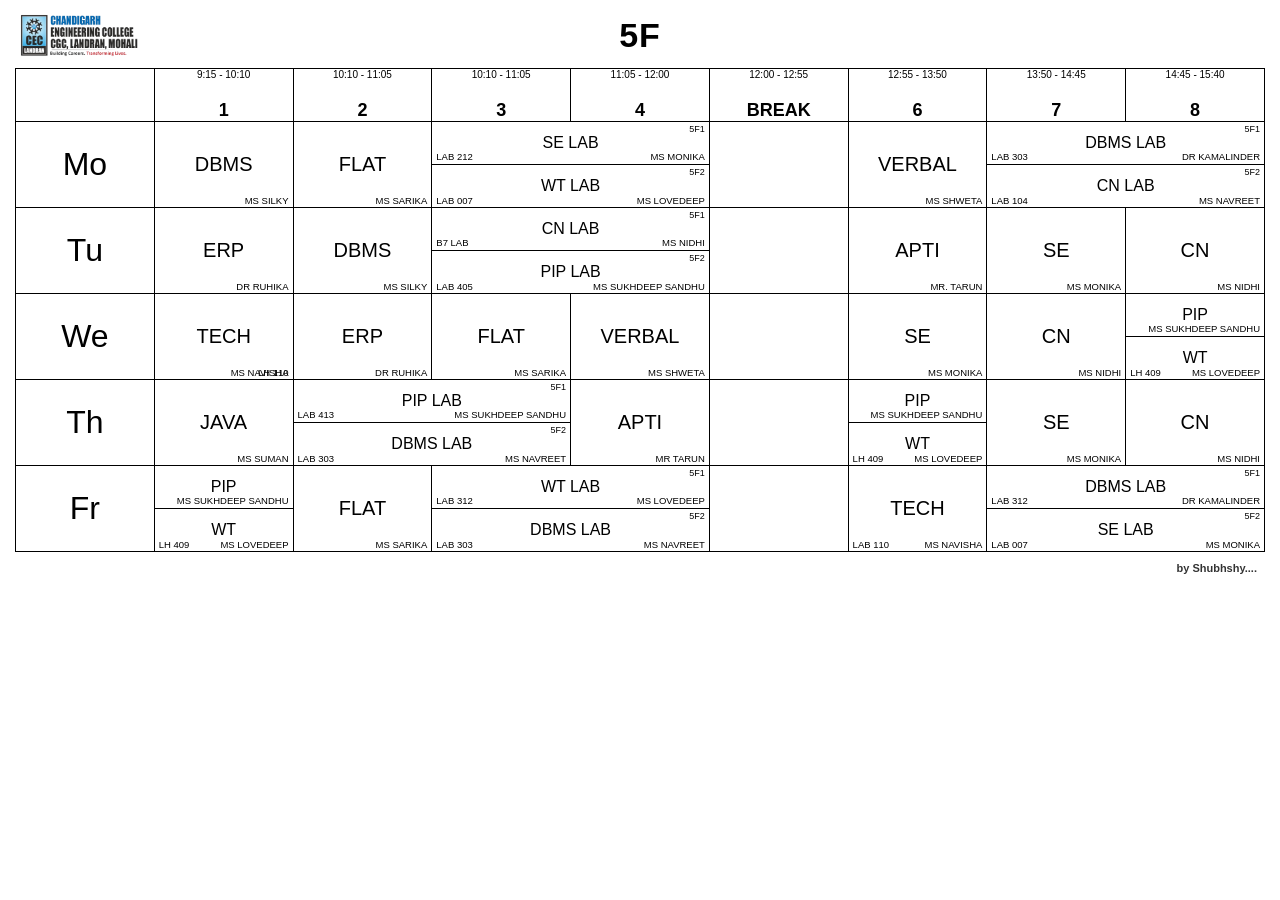
==== index.html @ b487f0f5 "changed name to index.html from TimeTable.html" ====
<!DOCTYPE html>
<html lang="en">
<head>
    <meta charset="UTF-8">
    <meta name="viewport" content="width=device-width, initial-scale=1.0">
    <title>Time-Table</title>
    <link rel="stylesheet" href="css/time-table.css">
</head>
<body>
    <header>
        <div class="cec-logo">
            <img src="assets/cec-logo.png" alt="logo"> <h1>5F</h1>
        </div>
    </header>
    <div class=time-table>
        <table>
            <thead>
                <tr>
                    <th></th>
                    <th><small class ="time">9:15 - 10:10</small><br><span class="period"><strong>1</strong></span></th>
                    <th><small class ="time">10:10 - 11:05</small><br><span class="period"><strong>2</strong></span></th>
                    <th><small class ="time">10:10 - 11:05</small><br><span class="period"><strong>3</strong></span></th>
                    <th><small class ="time">11:05 - 12:00</small><br><span class="period"><strong>4</strong></span></th>
                    <th><small class ="time">12:00 - 12:55</small><br><span class="period"><strong>BREAK</strong></span></th>
                    <th><small class ="time">12:55 - 13:50</small><br><span class="period"><strong>6</strong></span></th>
                    <th><small class ="time">13:50 - 14:45</small><br><span class="period"><strong>7</strong></span></th>
                    <th><small class ="time">14:45 - 15:40</small><br><span class="period"><strong>8</strong></span></th>
                </tr>
            </thead>
            <tbody>
                <!-- MONDAY -->
                 <tr>
                    <th class="days">Mo</th>
                    <td><strong>DBMS</strong><br><small class = "Faculty">MS SILKY</span></td>
                    <td><strong>FLAT</strong><br><small class = "Faculty">MS SARIKA</span></td>
                    <td colspan="2">
                        <div>
                            <small class="section">5F1</small>
                            <br>
                            <strong>SE LAB</strong>
                            <br>
                            <small class="lab">LAB 212</small> <small class="Faculty">MS MONIKA</small>
                        </div>
                        <br>
                        <div>
                            <small class="section">5F2</small>
                            <br>
                            <strong>WT LAB</strong>
                            <br>
                            <small class="lab">LAB 007</small> <small class="Faculty">MS LOVEDEEP</small>
                        </div>
                    </td>
                    <td></td>
                    <td><strong>VERBAL<br></strong><small class="Faculty">MS SHWETA</small></td>
                    <td colspan="2">
                        <div>
                            <small class="section">5F1</small>
                            <br>
                            <strong>DBMS LAB</strong>
                            <br>
                            <small class="lab">LAB 303</small> <small class="Faculty">DR KAMALINDER</small>
                        </div>
                        <br>
                        <div>
                            <small class="section">5F2</small>
                            <br>
                            <strong>CN LAB</strong>
                            <br>
                            <small class="lab">LAB 104</small> <small class="Faculty">MS NAVREET</small>
                        </div>
                    </td>
                 </tr>
                 <!-- TUESDAY -->
                  <tr>
                     <th class="days">Tu</th>
                     <td><strong>ERP</strong><br><small class="Faculty">DR RUHIKA</small></td>
                     <td><strong>DBMS</strong><br><small class="Faculty">MS SILKY</small></td>
                     <td colspan="2">
                        <div>
                            <small class="section">5F1</small>
                            <br>
                            <strong>CN LAB</strong>
                            <br>
                            <small class="lab">B7 LAB</small> <small class="Faculty">MS NIDHI</small>
                        </div>
                        <br>
                        <div>
                            <small class="section">5F2</small>
                            <br>
                            <strong>PIP LAB</strong>
                            <br>
                            <small class="lab">LAB 405</small> <small class="Faculty">MS SUKHDEEP SANDHU</small>
                        </div>
                     </td>
                     <td></td>
                     <td><strong>APTI</Strong><br><small class="Faculty">MR. TARUN</small></td>
                     <td><strong>SE</strong><br><small class="Faculty">MS MONIKA</small></td>
                     <td><strong>CN</strong><br><small class="Faculty">MS NIDHI</small></td>
                  </tr>
                  <!-- WEDNESDAY -->
                   <tr>
                     <th class="days">We</th>
                     <td><strong>TECH</strong><br><small class="Faculty">LH 110</small><small class="Faculty">MS NAVISHA</small></td>
                     <td><strong>ERP</strong><br><small class="Faculty">DR RUHIKA</small></td>
                     <td><strong>FLAT</strong><br><small class="Faculty">MS SARIKA</small></td>
                     <td><strong>VERBAL</strong><br><small class="Faculty">MS SHWETA</small></td>
                     <td></td>
                     <td><strong>SE</strong><br><small class="Faculty">MS MONIKA</small></td>
                     <td><strong>CN</strong><br><small class="Faculty">MS NIDHI</small></td>
                     <td>
                         <div>
                             <strong>PIP</strong>
                             <br>
                             <small class="Faculty">MS SUKHDEEP SANDHU</small>
                         </div>
                         <br>
                         <div>
                             <strong>WT</strong>
                             <br>
                             <small class="lab">LH 409</small> <small class="Faculty">MS LOVEDEEP</small>
                         </div>
                     </td>
                   </tr>
                   <!-- THRUSDAY -->
                    <tr>
                        <th class="days">Th</th>
                        <td><strong>JAVA</strong><br><small class="Faculty">MS SUMAN</small></td>
                        <td colspan="2">
                            <div>
                                <small class="section">5F1</small>
                                <br>
                                <strong>PIP LAB</strong>
                                <br>
                                <small class="lab">LAB 413</small> <small class="Faculty">MS SUKHDEEP SANDHU</small>
                            </div>
                            <br>
                            <div>
                                <small class="section">5F2</small>
                                <br>
                                <strong>DBMS LAB</strong>
                                <br>
                                <small class="lab">LAB 303</small> <small class="Faculty">MS NAVREET</small>
                            </div>
                        </td>
                        <td><strong>APTI</strong><br><small class="Faculty">MR TARUN</small></td>
                        <td></td>
                        <td>
                            <div>
                                <strong>PIP</strong>
                                <br>
                                <small class="Faculty">MS SUKHDEEP SANDHU</small>
                            </div>
                            <br>
                            <div>
                                <strong>WT</strong>
                                <br>
                                <small class="lab"> LH 409</small> <small class="Faculty">MS LOVEDEEP</small>
                            </div>
                        </td>
                        <td><strong>SE</strong><br><small class="Faculty">MS MONIKA</small></td>
                        <td><strong>CN</strong><br><small class="Faculty">MS NIDHI</small></td>
                    </tr>
                    <!-- FRIDAY -->
                    <tr>
                        <th class="days">Fr</th>
                        <td>
                             <div>
                                <strong>PIP</strong>
                                <br>
                                <small class="Faculty">MS SUKHDEEP SANDHU</small>
                            </div>
                            <br>
                            <div>
                                <strong>WT</strong>
                                <br>
                                <small class="lab"> LH 409</small> <small class="Faculty">MS LOVEDEEP</small>
                            </div>
                        </td>
                        <td><strong>FLAT</strong><br><small class="Faculty">MS SARIKA</small></td>
                        <td colspan="2">
                            <div>
                                <small class="section">5F1</small>
                                <br>
                                <strong>WT LAB</strong>
                                <br>
                                <small class="lab">LAB 312</small> <small class="Faculty">MS LOVEDEEP</small>
                            </div>
                            <br>
                            <div>
                                <small class="section">5F2</small>
                                <br>
                                <strong>DBMS LAB</strong>
                                <br>
                                <small class="lab">LAB 303</small> <small class="Faculty">MS NAVREET</small>
                            </div>
                        </td>
                        <td></td>
                        <td><strong>TECH</strong><br><small class="lab">LAB 110</small><small class="Faculty">MS NAVISHA</small></td>
                        <td colspan="2">
                            <div>
                                <small class="section">5F1</small>
                                <br>
                                <strong>DBMS LAB</strong>
                                <br>
                                <small class="lab">LAB 312</small> <small class="Faculty">DR KAMALINDER</small>
                            </div>
                            <br>
                            <div>
                                <small class="section">5F2</small>
                                <br>
                                <strong>SE LAB</strong>
                                <br>
                                <small class="lab">LAB 007</small> <small class="Faculty">MS MONIKA</small>
                            </div>
                        </td>
                    </tr>
            </tbody>
        </table>
    </div>
    <div class="sign">
        <strong>by Shubhshy....</strong>
    </div>
</body>
</html>
---- css/time-table.css ----
* {
  box-sizing: border-box;
  margin: 0;
  padding: 0;
  font-family: Arial, Helvetica, sans-serif;
}

body {
  background-color: #fff;
  padding: 10px 15px;
}

/* ---------------- Top Header Banner ---------------- */
header {
  margin-bottom: 8px;
}

.cec-logo {
  display: flex;
  justify-content: center;
  align-items: center;
  position: relative;
  min-height: 50px;
}

.cec-logo img {
  position: absolute;
  left: 0;
  top: 50%;
  transform: translateY(-50%);
  height: 56px;
  object-fit: contain;
}

.cec-logo h1 {
  font-size: 34px;
  font-weight: bold;
  letter-spacing: 1px;
}

/* ---------------- Table Layout ---------------- */
.time-table {
  width: 100%;
  overflow-x: auto;
}

table {
  border-collapse: collapse;
  width: 100%;
  min-width: 950px;
  table-layout: fixed;
  border: 1.5px solid #000;
  text-align: center;
  background: #fff;
}

th, td {
  border: 1px solid #000;
  padding: 0;
  vertical-align: middle;
}

/* ---------------- Header Row (Timings & Periods) ---------------- */
thead th {
  height: 48px;
  font-weight: normal;
}

thead th .time {
  font-size: 10px;
  font-weight: normal;
  display: block;
  margin-bottom: 2px;
}

thead th .period {
  font-size: 18px;
  font-weight: normal;
}

/* ---------------- Day Column (Mo, Tu, We, Th, Fr) ---------------- */
tbody th.days {
  width: 55px;
  font-size: 32px;
  font-weight: normal;
}

/* ---------------- Standard Cells (Single Subject) ---------------- */
tbody td {
  height: 86px;
  position: relative;
}

tbody td > strong {
  font-size: 20px;
  font-weight: normal;
  display: inline-block;
}

tbody td > small.Faculty {
  position: absolute;
  bottom: 2px;
  right: 4px;
  font-size: 9.5px;
  line-height: 1;
}

tbody td > small.lab {
  position: absolute;
  bottom: 2px;
  left: 4px;
  font-size: 9.5px;
  line-height: 1;
}

/* Hide raw <br> tags in cells so flex layout controls spacing */
tbody td > br,
tbody td div br {
  display: none;
}

/* ---------------- Split Cells (5F1 / 5F2 & Split Periods) ---------------- */
tbody td > div {
  position: relative;
  height: 50%;
  display: flex;
  flex-direction: column;
  justify-content: center;
  align-items: center;
  padding: 0 4px;
}

/* Horizontal black line separating the top and bottom batch */
tbody td > div:first-of-type {
  border-bottom: 1px solid #000;
}

tbody td div strong {
  font-size: 16px;
  font-weight: normal;
}

/* Batch label (5F1 / 5F2 / PIP / WT tag) in the top-right corner */
tbody td div small.section {
  position: absolute;
  top: 2px;
  right: 4px;
  font-size: 9px;
  font-weight: normal;
}

/* Lab room number in the bottom-left corner */
tbody td div small.lab {
  position: absolute;
  bottom: 2px;
  left: 4px;
  font-size: 9.5px;
  line-height: 1;
}

/* Teacher name in the bottom-right corner */
tbody td div small.Faculty {
  position: absolute;
  bottom: 2px;
  right: 4px;
  font-size: 9.5px;
  line-height: 1;
}

/* ------------------Signature-------------------- */
.sign {
  width: 100%;
  min-width: 950px;
  text-align: right;
  padding: 6px 8px 12px 0;
  box-sizing: border-box;
}

.sign strong {
  display: inline-block;
  font-size: 11px;
  color: #333;
  font-weight: bold;
}

/* for mobile landscape view  */
@media screen and (max-width: 900px) and (orientation: portrait) {
  html {
    width: 100vw;
    height: 100vh;
    overflow: hidden;
  }

  body {
    position: fixed;
    top: 0;
    left: 100vw;
    width: 100vh;
    height: 100vw;
    transform: rotate(90deg);
    transform-origin: top left;
    overflow: auto;
    -webkit-overflow-scrolling: touch;
    padding: 8px;
    background: #fff;
    box-sizing: border-box;
  }

  .time-table {
    width: 100%;
    overflow: visible;
  }

  table {
    min-width: 850px;
    width: 100%;
  }

  /* 1. Increase height slightly so split cells don't crush */
  tbody td {
    height: 80px;
  }

  tbody td > strong {
    font-size: 15px;
  }

  /* 2. Scale down split-cell text and add spacing */
  tbody td div strong {
    font-size: 11px;
    line-height: 1.1;
    margin-bottom: 4px;
  }

  /* 3. Scale down corner labels so they don't collide with titles */
  tbody td div small.lab,
  tbody td div small.Faculty,
  tbody td > small.Faculty,
  tbody td > small.lab {
    font-size: 8px;
    bottom: 1px;
  }

  tbody td div small.section {
    font-size: 7.5px;
    top: 1px;
  }

  .cec-logo h1 {
    font-size: 24px;
  }

  .cec-logo img {
    height: 36px;
  }

  .sign {
    min-width: 850px;
    padding: 4px 8px 10px 0;
  }

  .sign strong {
    font-size: 9.5px;
  }
}
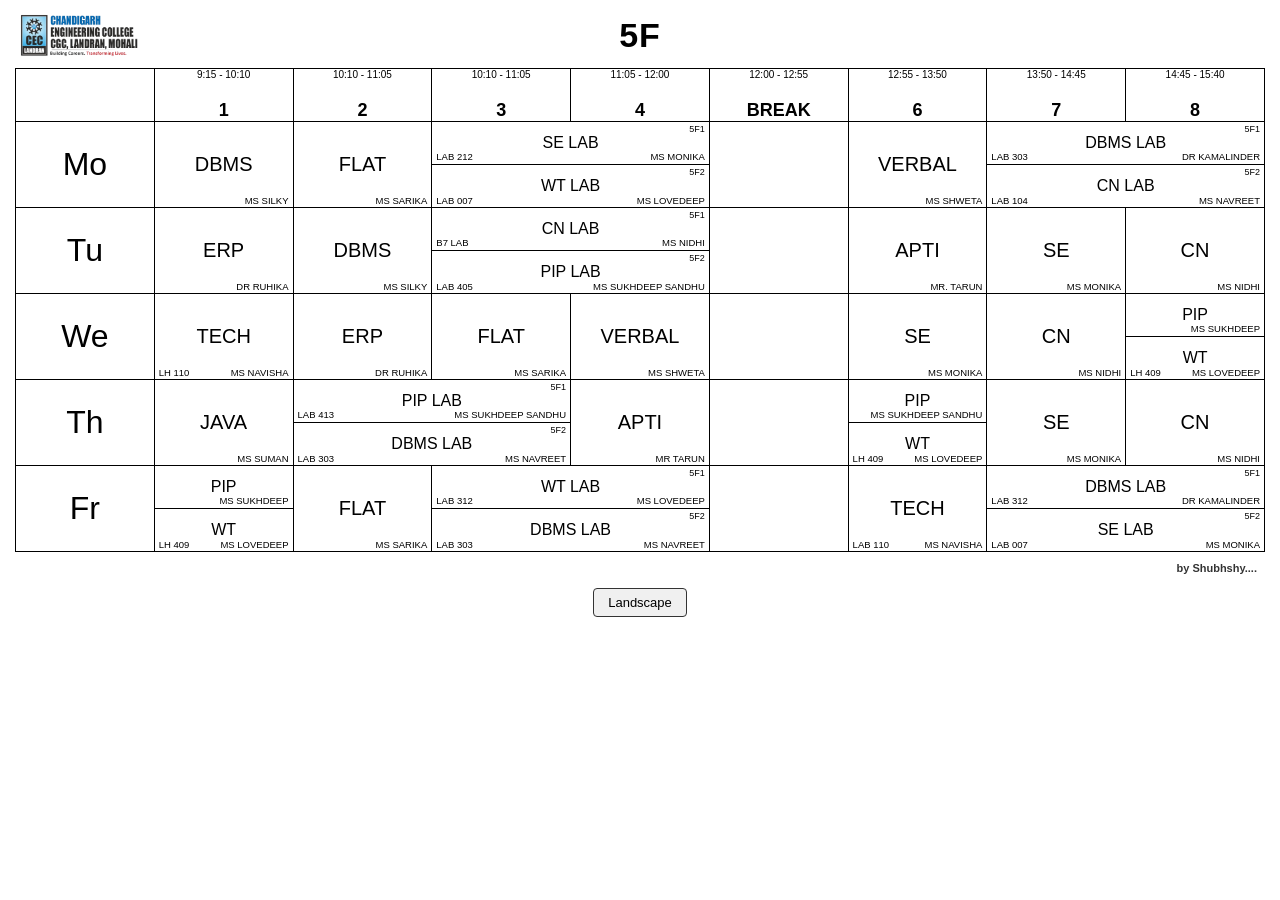
==== commit 2f95a484: "fix the landscape orientation of timetable" ====
--- a/index.html
+++ b/index.html
@@ -2,7 +2,7 @@
 <html lang="en">
 <head>
     <meta charset="UTF-8">
-    <meta name="viewport" content="width=device-width, initial-scale=1.0">
+    <meta name="viewport" content="width=980, user-scalable=yes, initial-scale=0.35, minimum-scale=0.2, maximum-scale=5.0">
     <title>Time-Table</title>
     <link rel="stylesheet" href="css/time-table.css">
 </head>
@@ -100,7 +100,7 @@
                   <!-- WEDNESDAY -->
                    <tr>
                      <th class="days">We</th>
-                     <td><strong>TECH</strong><br><small class="Faculty">LH 110</small><small class="Faculty">MS NAVISHA</small></td>
+                     <td><strong>TECH</strong><br><small class="lab">LH 110</small><small class="Faculty">MS NAVISHA</small></td>
                      <td><strong>ERP</strong><br><small class="Faculty">DR RUHIKA</small></td>
                      <td><strong>FLAT</strong><br><small class="Faculty">MS SARIKA</small></td>
                      <td><strong>VERBAL</strong><br><small class="Faculty">MS SHWETA</small></td>
@@ -111,7 +111,7 @@
                          <div>
                              <strong>PIP</strong>
                              <br>
-                             <small class="Faculty">MS SUKHDEEP SANDHU</small>
+                             <small class="Faculty">MS SUKHDEEP</small>
                          </div>
                          <br>
                          <div>
@@ -167,7 +167,7 @@
                              <div>
                                 <strong>PIP</strong>
                                 <br>
-                                <small class="Faculty">MS SUKHDEEP SANDHU</small>
+                                <small class="Faculty">MS SUKHDEEP</small>
                             </div>
                             <br>
                             <div>
@@ -220,5 +220,36 @@
     <div class="sign">
         <strong>by Shubhshy....</strong>
     </div>
+    <button id="landscape-btn" style="display:block; margin: 0 auto 10px auto; padding: 6px 14px; font-size: 13px; cursor: pointer; border-radius: 4px; border: 1px solid #333; background: #f0f0f0;">
+        Landscape
+    </button>
+    <script>
+        const landscapeBtn = document.getElementById('landscape-btn');
+        
+        landscapeBtn.addEventListener('click', async () => {
+          try {
+            if (!document.fullscreenElement) {
+              // Step 1: Request Fullscreen (required to lock orientation)
+              await document.documentElement.requestFullscreen();
+            
+              // Step 2: Lock orientation to landscape
+              if (screen.orientation && screen.orientation.lock) {
+                await screen.orientation.lock('landscape');
+              }
+              landscapeBtn.textContent = 'Exit Fullscreen';
+            } else {
+              await document.exitFullscreen();
+              if (screen.orientation && screen.orientation.unlock) {
+                screen.orientation.unlock();
+              }
+              landscapeBtn.textContent = '📱 Switch to Fullscreen Landscape';
+            }
+          } catch (err) {
+            console.warn("Orientation lock not supported on this device/browser:", err);
+            // Fallback: If device doesn't support the lock API, suggest physical rotation
+            alert("Please rotate your phone horizontally for landscape mode.");
+          }
+        });
+    </script>
 </body>
 </html>
--- a/css/time-table.css
+++ b/css/time-table.css
@@ -8,6 +8,7 @@
 body {
   background-color: #fff;
   padding: 10px 15px;
+  color: #000;
 }
 
 /* ---------------- Top Header Banner ---------------- */
@@ -38,10 +39,11 @@
   letter-spacing: 1px;
 }
 
-/* ---------------- Table Layout ---------------- */
+/* ---------------- Table Container & Grid ---------------- */
 .time-table {
   width: 100%;
   overflow-x: auto;
+  -webkit-overflow-scrolling: touch;
 }
 
 table {
@@ -113,7 +115,6 @@
   line-height: 1;
 }
 
-/* Hide raw <br> tags in cells so flex layout controls spacing */
 tbody td > br,
 tbody td div br {
   display: none;
@@ -130,7 +131,6 @@
   padding: 0 4px;
 }
 
-/* Horizontal black line separating the top and bottom batch */
 tbody td > div:first-of-type {
   border-bottom: 1px solid #000;
 }
@@ -140,7 +140,6 @@
   font-weight: normal;
 }
 
-/* Batch label (5F1 / 5F2 / PIP / WT tag) in the top-right corner */
 tbody td div small.section {
   position: absolute;
   top: 2px;
@@ -149,7 +148,6 @@
   font-weight: normal;
 }
 
-/* Lab room number in the bottom-left corner */
 tbody td div small.lab {
   position: absolute;
   bottom: 2px;
@@ -158,7 +156,6 @@
   line-height: 1;
 }
 
-/* Teacher name in the bottom-right corner */
 tbody td div small.Faculty {
   position: absolute;
   bottom: 2px;
@@ -167,7 +164,7 @@
   line-height: 1;
 }
 
-/* ------------------Signature-------------------- */
+/* ---------------- Signature ---------------- */
 .sign {
   width: 100%;
   min-width: 950px;
@@ -183,83 +180,3 @@
   font-weight: bold;
 }
 
-/* for mobile landscape view  */
-@media screen and (max-width: 900px) and (orientation: portrait) {
-  html {
-    width: 100vw;
-    height: 100vh;
-    overflow: hidden;
-  }
-
-  body {
-    position: fixed;
-    top: 0;
-    left: 100vw;
-    width: 100vh;
-    height: 100vw;
-    transform: rotate(90deg);
-    transform-origin: top left;
-    overflow: auto;
-    -webkit-overflow-scrolling: touch;
-    padding: 8px;
-    background: #fff;
-    box-sizing: border-box;
-  }
-
-  .time-table {
-    width: 100%;
-    overflow: visible;
-  }
-
-  table {
-    min-width: 850px;
-    width: 100%;
-  }
-
-  /* 1. Increase height slightly so split cells don't crush */
-  tbody td {
-    height: 80px;
-  }
-
-  tbody td > strong {
-    font-size: 15px;
-  }
-
-  /* 2. Scale down split-cell text and add spacing */
-  tbody td div strong {
-    font-size: 11px;
-    line-height: 1.1;
-    margin-bottom: 4px;
-  }
-
-  /* 3. Scale down corner labels so they don't collide with titles */
-  tbody td div small.lab,
-  tbody td div small.Faculty,
-  tbody td > small.Faculty,
-  tbody td > small.lab {
-    font-size: 8px;
-    bottom: 1px;
-  }
-
-  tbody td div small.section {
-    font-size: 7.5px;
-    top: 1px;
-  }
-
-  .cec-logo h1 {
-    font-size: 24px;
-  }
-
-  .cec-logo img {
-    height: 36px;
-  }
-
-  .sign {
-    min-width: 850px;
-    padding: 4px 8px 10px 0;
-  }
-
-  .sign strong {
-    font-size: 9.5px;
-  }
-}
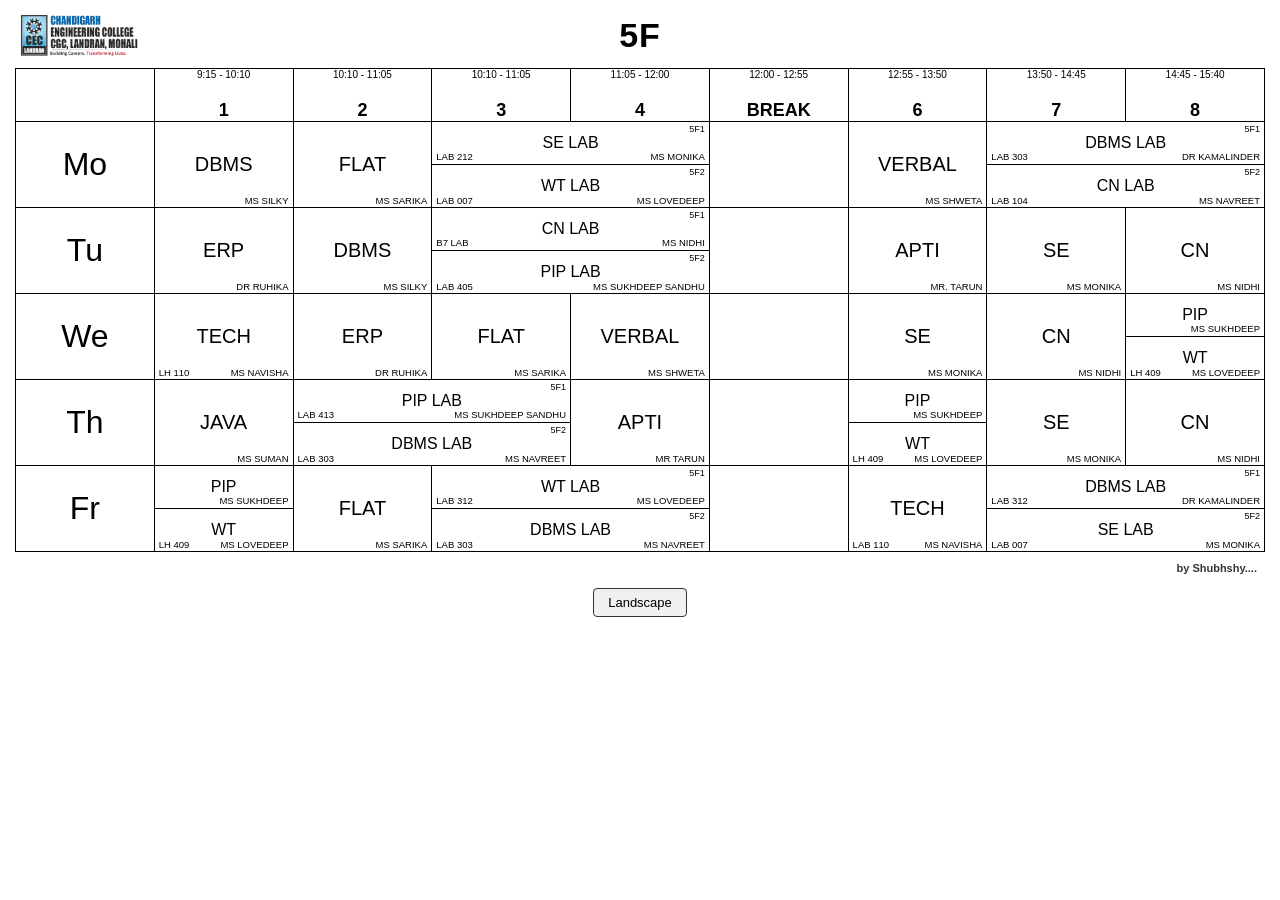
==== commit 25b9863a: "fixed naming in table" ====
--- a/index.html
+++ b/index.html
@@ -148,7 +148,7 @@
                             <div>
                                 <strong>PIP</strong>
                                 <br>
-                                <small class="Faculty">MS SUKHDEEP SANDHU</small>
+                                <small class="Faculty">MS SUKHDEEP</small>
                             </div>
                             <br>
                             <div>
